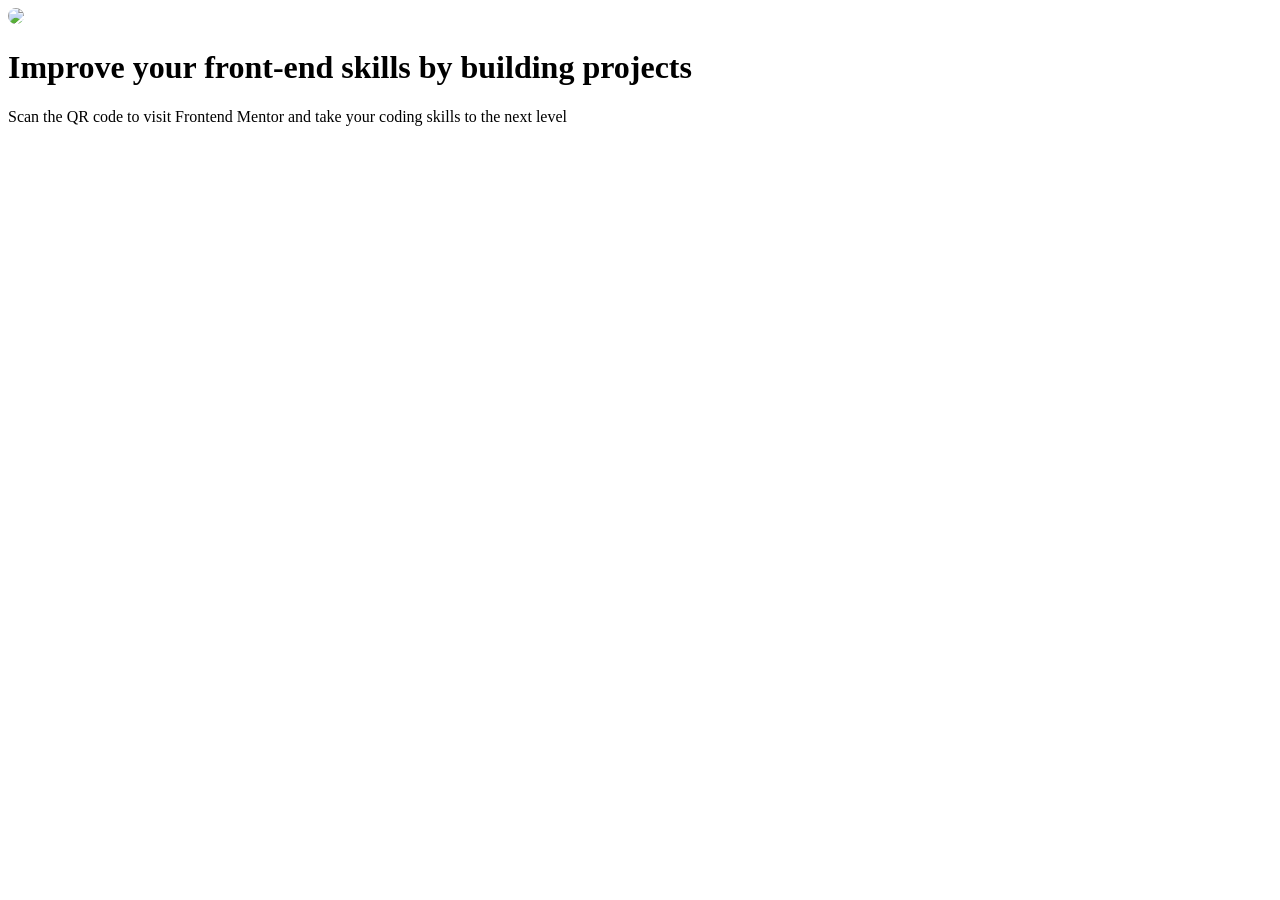
==== Card/index.html @ f8d42785 "Erste html Datei mit content" ====
<!DOCTYPE html>
<html lang="en">
<head>
    <meta charset="UTF-8">
    <meta name="viewport" content="width=device-width, initial-scale=1.0">
    <title>QR-code cards</title>
</head>
<body>
    <div id="Bild">
        <img  style="border-radius: 20px; width: 300px; " src="https://as1.ftcdn.net/v2/jpg/00/28/08/40/1000_F_28084010_bGRJetPfBwNcO3YuRC2C3Pz7qASocWQ4.jpg" />
    </div>
    <div id="Schrift">
        <h1>Improve your front-end skills by building projects</h1>
        <p>Scan the QR code to visit Frontend Mentor and take your coding skills to the next level</p>
    </div>
    
</body>
</html>
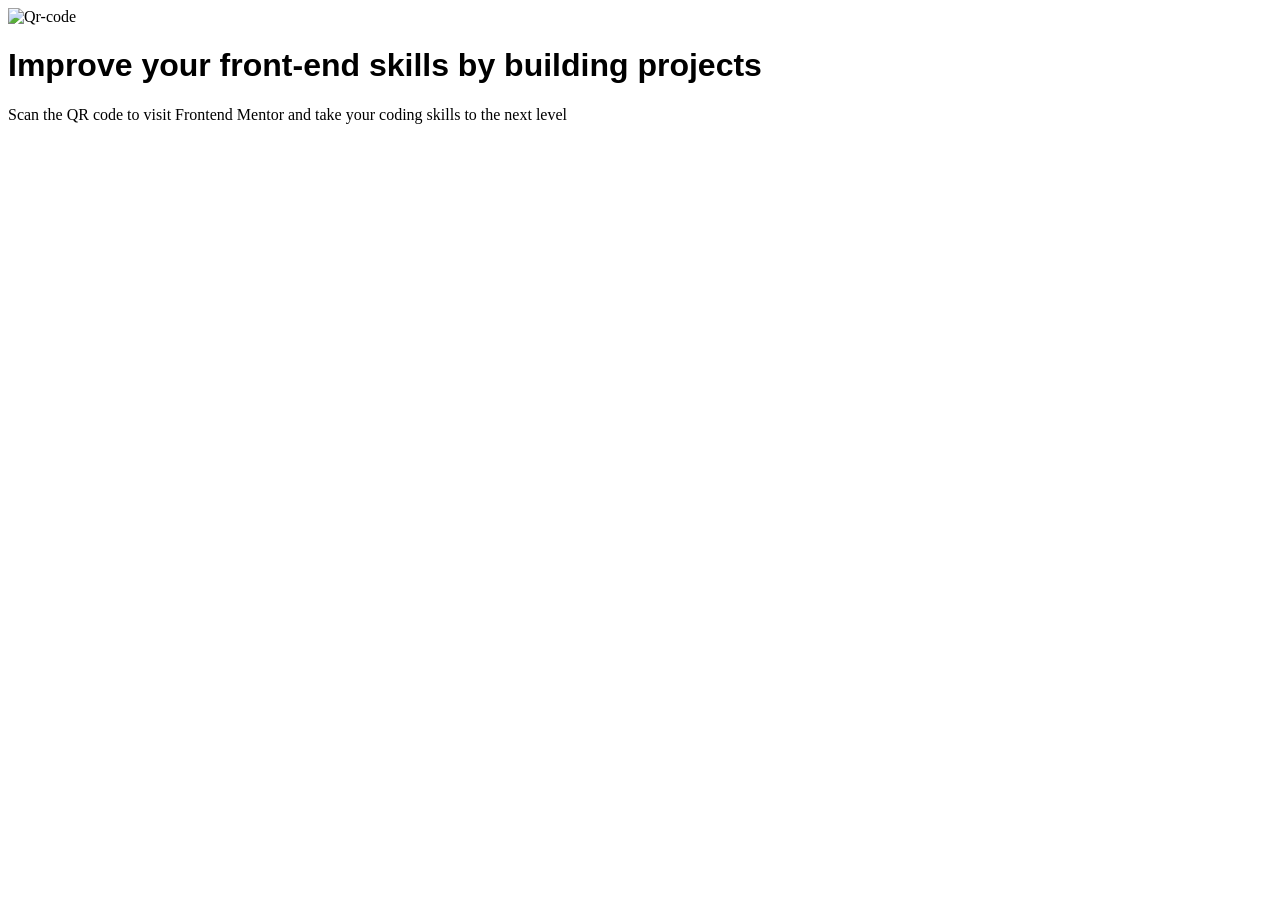
==== commit e890bed1: "html verfeinert und css hinzugefügt" ====
--- a/Card/index.html
+++ b/Card/index.html
@@ -4,14 +4,18 @@
     <meta charset="UTF-8">
     <meta name="viewport" content="width=device-width, initial-scale=1.0">
     <title>QR-code cards</title>
+    <link rel="stylesheet" href="styling.css">
 </head>
 <body>
-    <div id="Bild">
-        <img  style="border-radius: 20px; width: 300px; " src="https://as1.ftcdn.net/v2/jpg/00/28/08/40/1000_F_28084010_bGRJetPfBwNcO3YuRC2C3Pz7qASocWQ4.jpg" />
-    </div>
-    <div id="Schrift">
-        <h1>Improve your front-end skills by building projects</h1>
-        <p>Scan the QR code to visit Frontend Mentor and take your coding skills to the next level</p>
+    <div id="card"> 
+        <div id="card-image">
+            <img src="https://i.postimg.cc/Rhn53rzY/QR-Image.png" alt="Qr-code"/>
+        </div>
+
+        <div id="card-content">
+            <h1>Improve your front-end skills by building projects</h1>
+            <p>Scan the QR code to visit Frontend Mentor and take your coding skills to the next level</p>
+        </div>
     </div>
     
 </body>
--- a/Card/styling.css
+++ b/Card/styling.css
@@ -0,0 +1,3 @@
+h1{
+    font-family: Arial;
+}
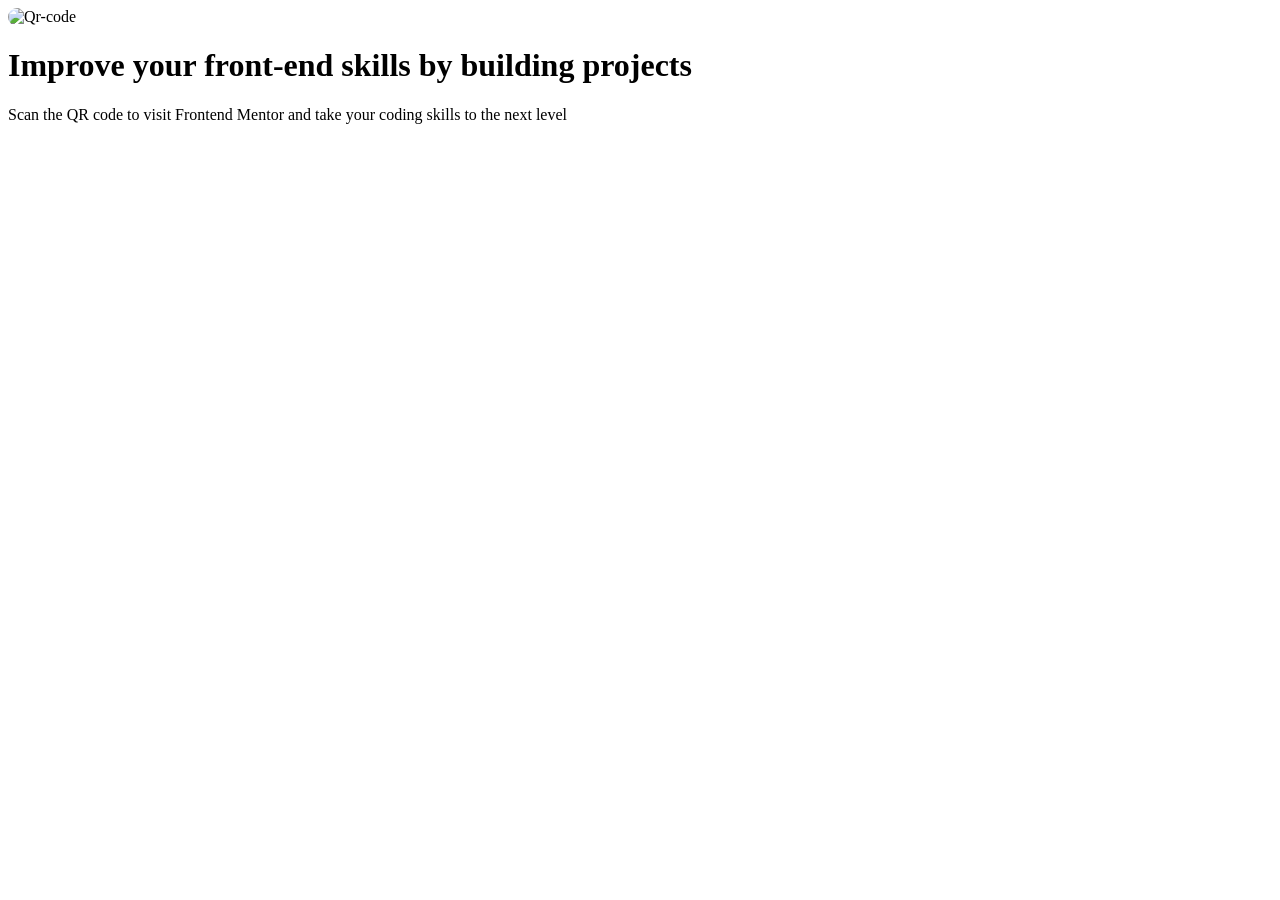
==== commit 9ee8700e: "Html id und klassen angepasst und css geschrieben" ====
--- a/Card/index.html
+++ b/Card/index.html
@@ -6,9 +6,10 @@
     <title>QR-code cards</title>
     <link rel="stylesheet" href="styling.css">
 </head>
+
 <body>
-    <div id="card"> 
-        <div id="card-image">
+    <div class ="card" id="card"> 
+        <div class="card-image" id="qr-code">
             <img src="https://i.postimg.cc/Rhn53rzY/QR-Image.png" alt="Qr-code"/>
         </div>
 
--- a/Card/styling.css
+++ b/Card/styling.css
@@ -1,3 +1,8 @@
-h1{
-    font-family: Arial;
+#qr-code img{
+    border-radius: 20px;
+    width: 288px;
+}
+
+#card-content h1{
+    font-family: Outfit;
 }
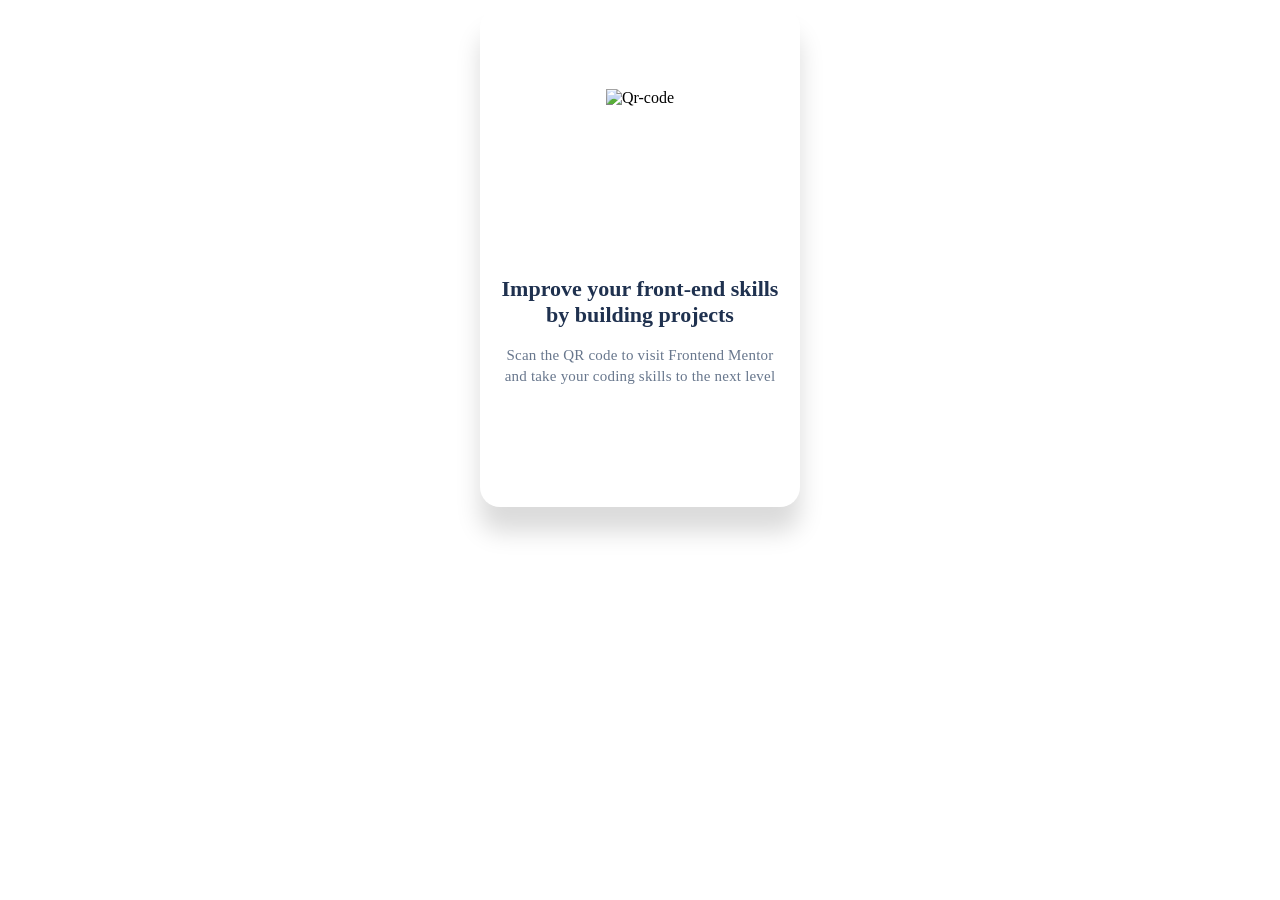
==== commit 1ae161ae: "CSS Anpassungen, Card desktop ist fertig" ====
--- a/Card/index.html
+++ b/Card/index.html
@@ -8,7 +8,7 @@
 </head>
 
 <body>
-    <div class ="card" id="card"> 
+    <div class ="container-card" id="card1"> 
         <div class="card-image" id="qr-code">
             <img src="https://i.postimg.cc/Rhn53rzY/QR-Image.png" alt="Qr-code"/>
         </div>
--- a/Card/styling.css
+++ b/Card/styling.css
@@ -1,8 +1,48 @@
+html, body{
+display: grid;
+place-items: center;
+}
+
+#card1{
+    display: grid;
+    place-items: center;
+    width: 320px;
+    height: 499px;
+    overflow: hidden;
+    border-radius: 20px;
+    background: white;
+    box-shadow: 0px 25px 25px rgba(0, 0, 0, 0.144);
+}
+
 #qr-code img{
-    border-radius: 20px;
     width: 288px;
+    margin-top: 16px;
+}
+
+#card-content{
+    font-family: Outfit;
+    margin-top: 24px;
+    text-align: center;
+    margin-bottom: 40px;
 }
 
 #card-content h1{
-    font-family: Outfit;
-}+    font-weight: 700;
+    font-size: 22px;
+    line-height: 120%;
+    letter-spacing: 0px;
+    padding-left: 16px;
+    padding-right: 16px;
+    color: #1F314F;
+}
+
+#card-content p{
+    font-weight: 400;
+    margin-top: 16px;
+    padding-left: 16px;
+    padding-right: 16px;
+    letter-spacing: 0.2px;
+    line-height: 140%;
+    font-size: 15px;
+    color: #68778d;
+}
